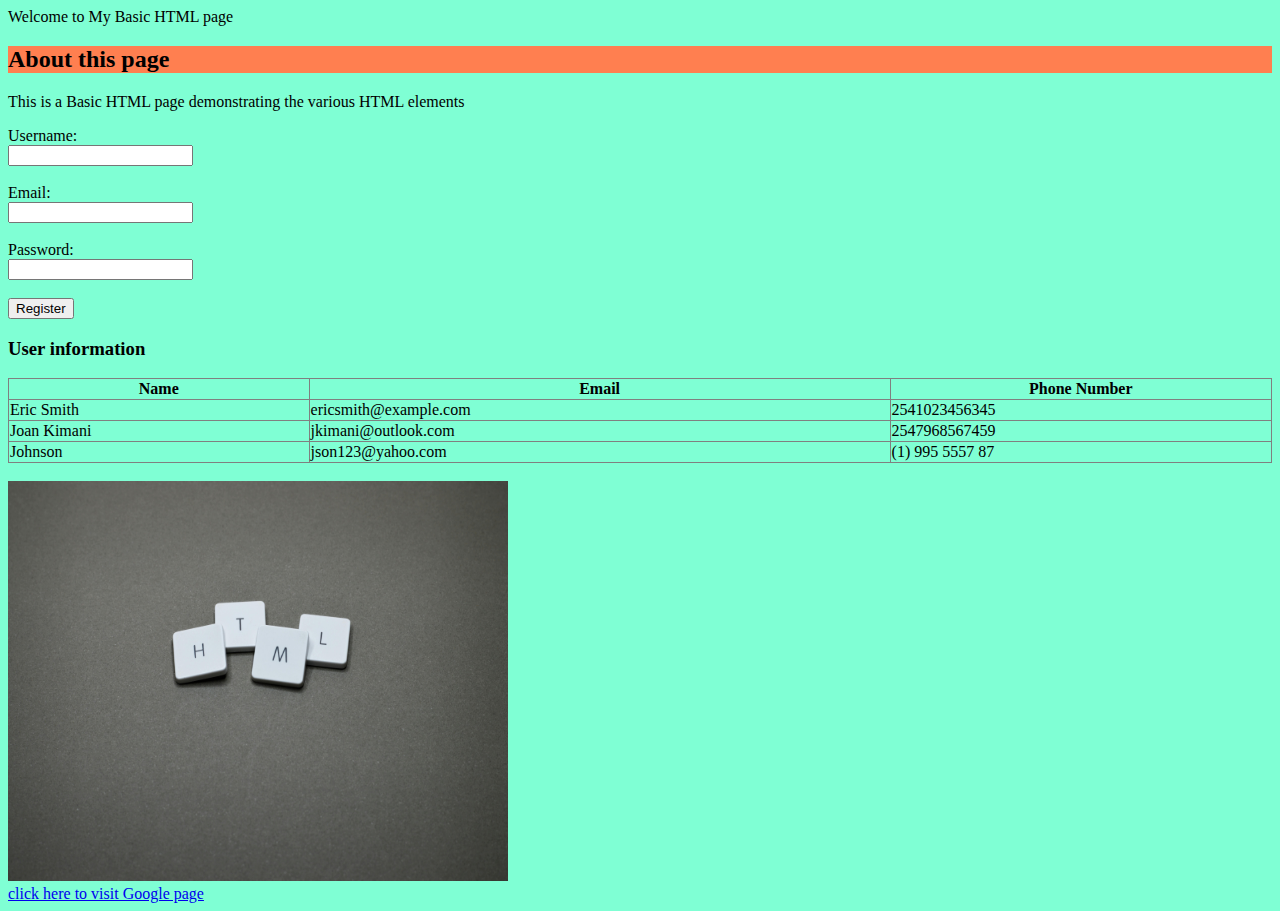
==== Documents/HTML/Introduction to HTML/index.html @ 82c9164f "CSS styling" ====
<!DOCTYPE html>
    <html lang="eng">
         <head>
            <!-- Title -->
            <title>Basic HTML page</title>
            <!-- meta tag for display -->
            <meta name="viewport" content="width=device-width, initial scale=1">
            <!-- meta tag for character set -->
            <meta charset="UTF-8">
            <style>
                table, th, td {
                border: 1;
                border-collapse: collapse;
                }
            </style>
            <link rel="stylesheet" href="style.css">
         </head>
         <body>
            <!-- header -->
            <header>
                Welcome to My Basic HTML page
            </header>
            <!-- heading -->
            <h2 id="heading-two">
               About this page 
            </h2>
            <!-- paragrah -->
            <p>
                This is a Basic HTML page demonstrating the various HTML elements
            </p>
            <!-- Basic registration form -->
             <form>
                <label for="username">Username:</label><br>
                <input type="text" id="username" name="username" required><br><br>
        
                <label for="email">Email:</label><br>
                <input type="email" id="email" name="email" required><br><br>
        
                <label for="password">Password:</label><br>
                <input type="password" id="password" name="password" required><br><br>
        
                <button type="Submit">Register</button> 
             </form>

             <!-- Table displaying common user information -->
              <h3>User information</h3>
             <table border="1", style="width:100%">
                <thead>
                    <tr>
                        <th>Name</th>
                        <th>Email</th>
                        <th>Phone Number</th>
                    </tr>
                </thead>
                <tbody>
                    <tr>
                        <td>Eric Smith</td>
                        <td>ericsmith@example.com</td>
                        <td>2541023456345</td>
                    </tr>
                    <tr>
                        <td>Joan Kimani</td>
                        <td>jkimani@outlook.com</td>
                        <td>2547968567459</td>
                    </tr>
                    <tr>
                        <td>Johnson</td>
                        <td>json123@yahoo.com</td>
                        <td>(1) 995 5557 87</td>
                    </tr>
                </tbody>
                 </table>
                 <br />

                 <!-- an image -->
                  <img src="image.jpg" alt="This is a HTML image" width="500px" height="400px">
                  <br />

                <!-- A link -->
                 <a href="https://google.com"> click here to visit Google page</a>


        
         </body>
    </html>
---- Documents/HTML/Introduction to HTML/style.css ----
#heading-two{
    background-color: coral;
}
body{
    background-color: aquamarine;
}
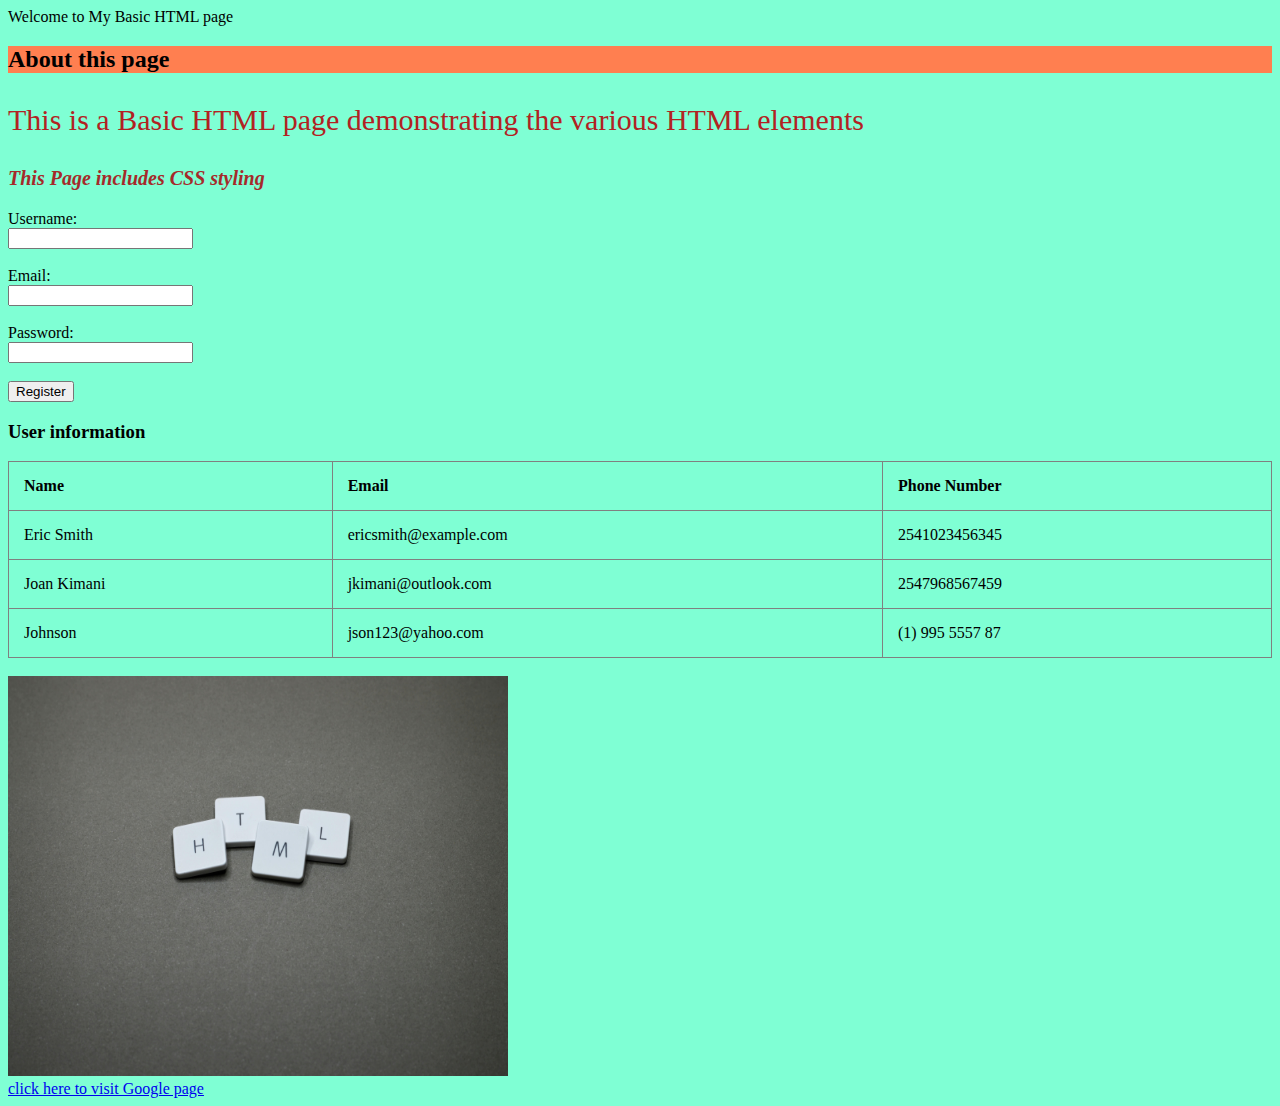
==== commit 43140799: "CSS Styling" ====
--- a/Documents/HTML/Introduction to HTML/index.html
+++ b/Documents/HTML/Introduction to HTML/index.html
@@ -7,10 +7,14 @@
             <meta name="viewport" content="width=device-width, initial scale=1">
             <!-- meta tag for character set -->
             <meta charset="UTF-8">
+            <!-- in-line css -->
             <style>
                 table, th, td {
                 border: 1;
                 border-collapse: collapse;
+                padding: 15px;
+                text-align: left;
+                :hover {background-color: coral;}
                 }
             </style>
             <link rel="stylesheet" href="style.css">
@@ -25,8 +29,12 @@
                About this page 
             </h2>
             <!-- paragrah -->
-            <p>
+            <p id="p-one">
                 This is a Basic HTML page demonstrating the various HTML elements
+            </p>
+            <!-- paragraph -->
+            <p id="p-two">
+                This Page includes CSS styling
             </p>
             <!-- Basic registration form -->
              <form>
--- a/Documents/HTML/Introduction to HTML/style.css
+++ b/Documents/HTML/Introduction to HTML/style.css
@@ -3,4 +3,26 @@
 }
 body{
     background-color: aquamarine;
-}+}
+
+#p-one{
+    font-size: 30px;
+    color: firebrick;
+    font-family: 'lucida console';
+}
+
+div {
+    padding-top: 50px;
+    padding-right: 30px;
+    padding-bottom: 50px;
+    padding-left: 80px;
+  }
+
+#p-two{
+    font-size: 20px;
+    font-family: 'segoe ui';
+    font-style: oblique;
+    color: brown;
+    font-weight: bold;
+
+}
